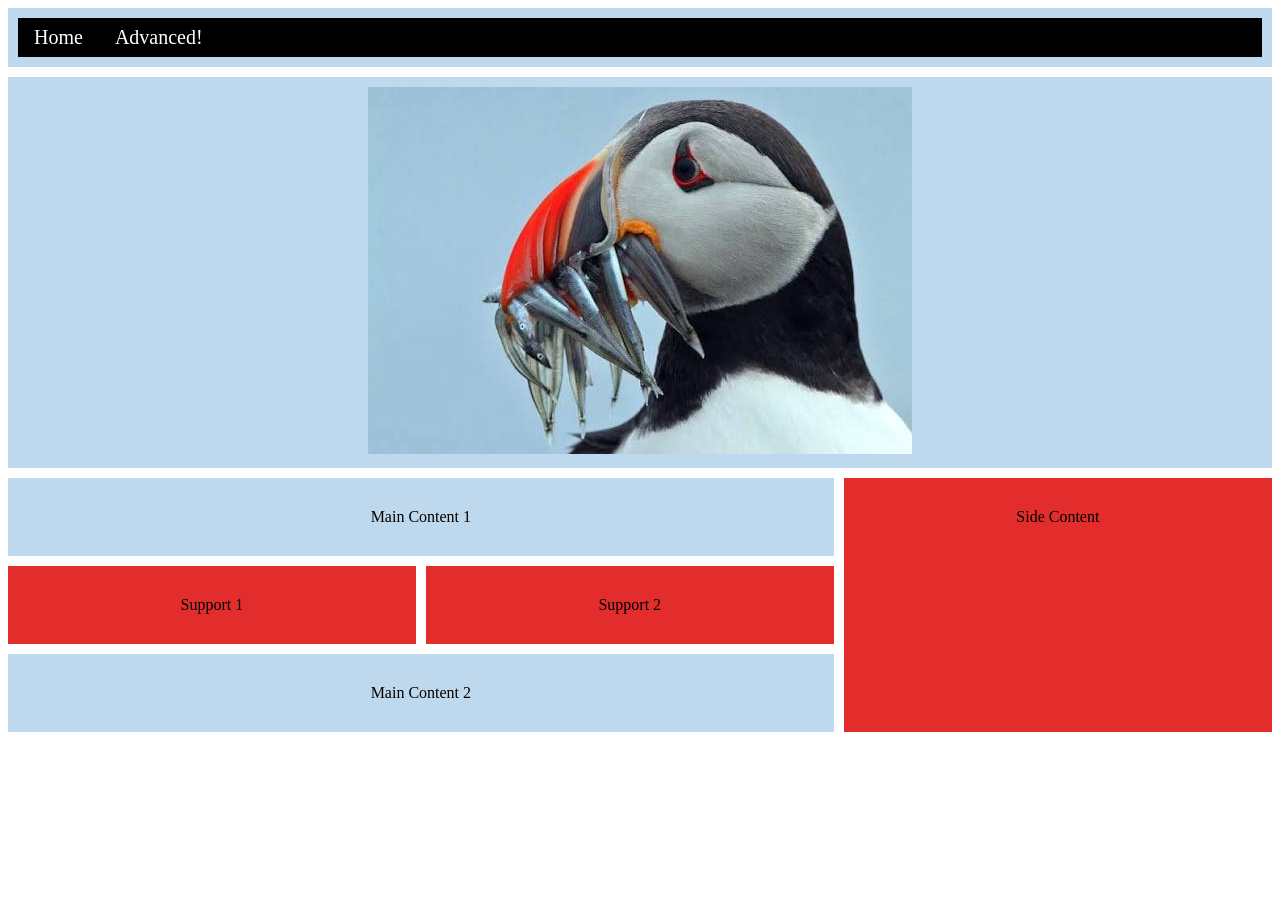
==== index.html @ 72b51ea1 "blurt" ====
<!DOCTYPE html>
<html lang="en">
<head>
  <meta charset="UTF-8">
  <meta name="viewport" content="width=device-width, initial-scale=1.0">
  <title>Document</title>
  <link rel="stylesheet" href="css/style.css">
</head>
<body>
  <div class="grid-container">
    <div class="nav-menu grid-item">
      <ul class="nav">
          <li><a href="index.html">Home</a></li>
          <li><a href="advanced.html">Advanced!</a></li>
      </ul>
    </div>
    <div class="grid-item main-img"><img class="image1" src="images/puffin.jpeg"></div>
    <div class="grid-item main1">Main Content 1</div>
    <div class="grid-item support1" style="background-color: rgb(227, 45, 45)">Support 1</div>
    <div class="grid-item support2" style="background-color: rgb(227, 45, 45)">Support 2</div>
    <div class="grid-item main2">Main Content 2</div>
    <div class="grid-item sidecontent" style="background-color: rgb(227, 45, 45)">Side Content</div>
  </div>
</body>
</html>
---- css/style.css ----
.nav {
    list-style-type: none;
    background-color: black;
    margin: 0;
    padding: 0;
    overflow: hidden;
}
ul.nav li {
    float: left;
}
ul.nav li a {
    display: block;
    padding: 8px 16px;
    color: white;
    text-decoration: none;
    font-size: 20px;
}
ul.nav a:hover {
    background-color: gray;
    color: lightblue;
}

.grid-container {
  display: grid;
  grid-gap: 10px;
  grid-template-columns: auto auto auto;
}

.grid-item {
  background-color: rgb(190, 216, 238);
  text-align: center;
  padding: 10px;
}

.nav-menu {
  grid-row: 1;
  grid-column: 1/ span 3;
}

.main-img {
  grid-row: 2;
  grid-column:1 /span 3;

}

.image1 {
  max-height: 400px;
}

.main1 {
  grid-row: 3;
  grid-column:1 /span 2;
  padding: 30px;
}

.main2 {
  grid-row: 5;
  grid-column:1 /span 2;
  padding: 30px;
}

.sidecontent {
  grid-column: 3;
  grid-row: 3 / span 3;
  padding: 30px;
}

.support1{
  grid-column: 1;
  grid-row: 4;
  padding: 30px;
}

.support2{
  grid-column: 2;
  grid-row: 4;
  padding: 30px;
}

.small_img {
  max-width: 100px;
}
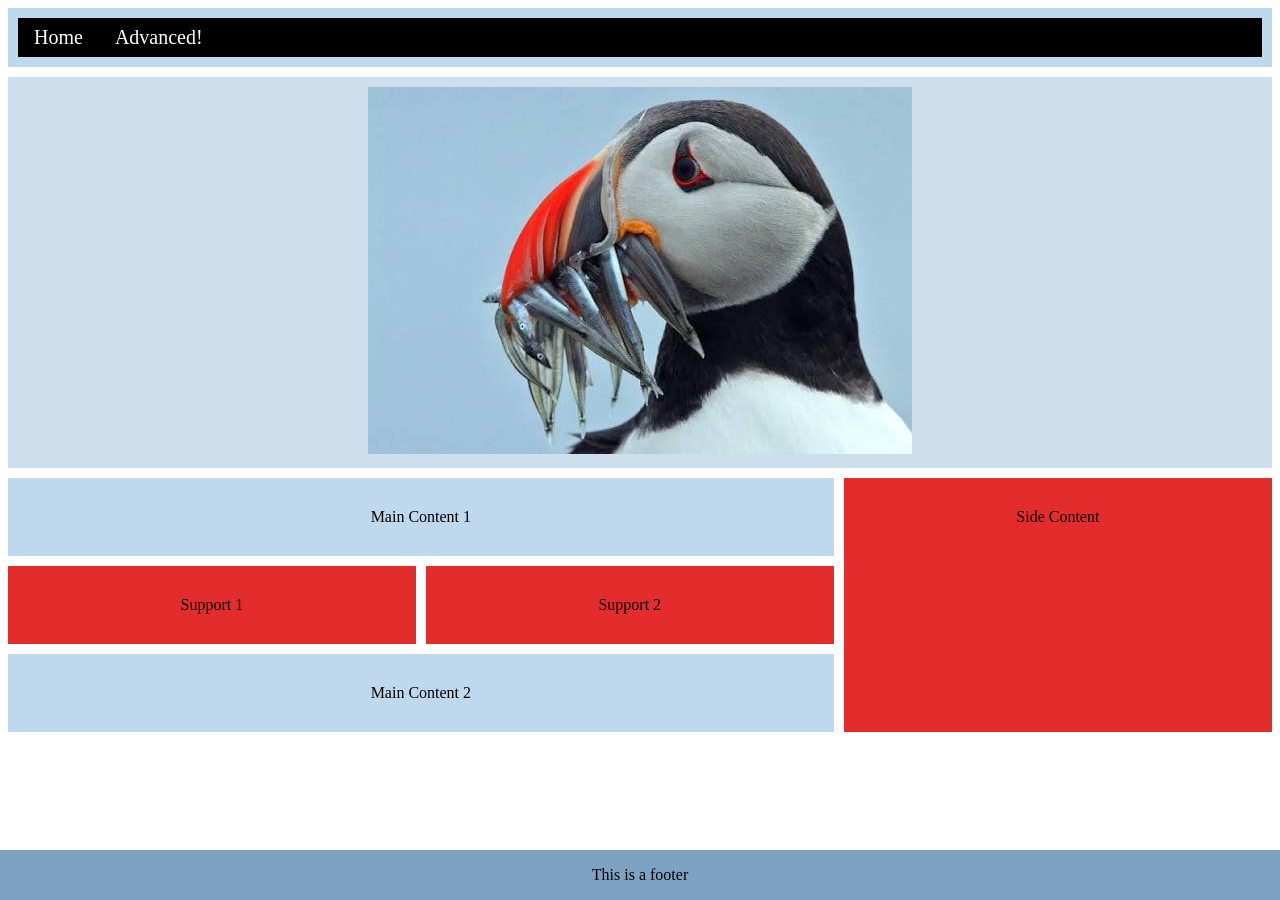
==== commit 2328d6e8: "more css" ====
--- a/index.html
+++ b/index.html
@@ -3,7 +3,7 @@
 <head>
   <meta charset="UTF-8">
   <meta name="viewport" content="width=device-width, initial-scale=1.0">
-  <title>Document</title>
+  <title>CSSGrid</title>
   <link rel="stylesheet" href="css/style.css">
 </head>
 <body>
@@ -20,6 +20,9 @@
     <div class="grid-item support2" style="background-color: rgb(227, 45, 45)">Support 2</div>
     <div class="grid-item main2">Main Content 2</div>
     <div class="grid-item sidecontent" style="background-color: rgb(227, 45, 45)">Side Content</div>
+    <div class="footer">
+      <p>This is a footer</p>
+    </div>
   </div>
 </body>
 </html>
--- a/css/style.css
+++ b/css/style.css
@@ -20,6 +20,13 @@
     color: lightblue;
 }
 
+
+
+body{
+  font-family: Cambria, Cochin, Georgia, Times, 'Times New Roman', serif;
+}
+
+
 .grid-container {
   display: grid;
   grid-gap: 10px;
@@ -40,7 +47,7 @@
 .main-img {
   grid-row: 2;
   grid-column:1 /span 3;
-
+  background-color: rgb(205, 222, 237);
 }
 
 .image1 {
@@ -63,20 +70,37 @@
   grid-column: 3;
   grid-row: 3 / span 3;
   padding: 30px;
+  background-color: rgb(156, 192, 222);
 }
 
 .support1{
   grid-column: 1;
   grid-row: 4;
   padding: 30px;
+  background-color: rgb(173, 202, 226);
 }
 
 .support2{
   grid-column: 2;
   grid-row: 4;
   padding: 30px;
+  background-color: rgb(173, 202, 226);
 }
 
-.small_img {
-  max-width: 100px;
+
+.footer {
+  position:fixed;
+  left:0;
+  bottom:0;
+  width:100%;
+  background-color:rgb(126, 162, 193);
+  color:black;
+  text-align:center
+}
+
+hr{
+  height: 2px;
+  width: 150px;
+  border: none;
+  background-color: rgb(39, 65, 88);
 }
